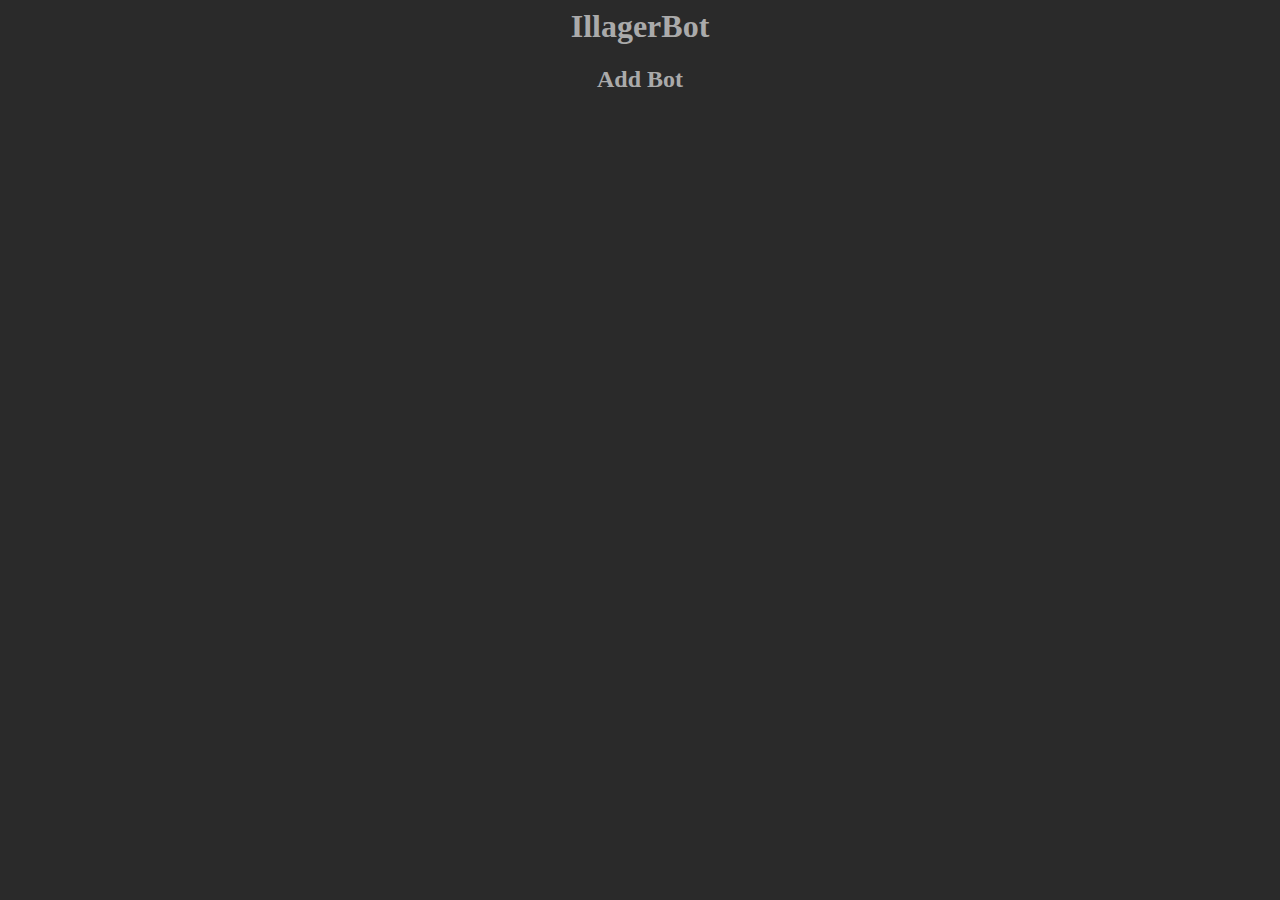
==== index.html @ d7838df3 "Initial upload" ====
<head>
  <title>IllagerBot</title>
  <link rel="icon" href="illagerbot.ico" />
</head>
<style>
  @font-face {font-family: Minecraft; src: url('Minecraft.otf');} 
  @font-face {font-family: MinecraftItalic; src: url('MinecraftItalic.otf');} 
  body {font-family: Minecraft;color: #aaaaaa;background-color: #2a2a2a;}
  font2 {font-family: MinecraftItalic;}
</style>
<body>
  <h1 style="text-align: center;">IllagerBot</h1>
  <h2 style="text-align: center;">Add Bot</h1>
</body>
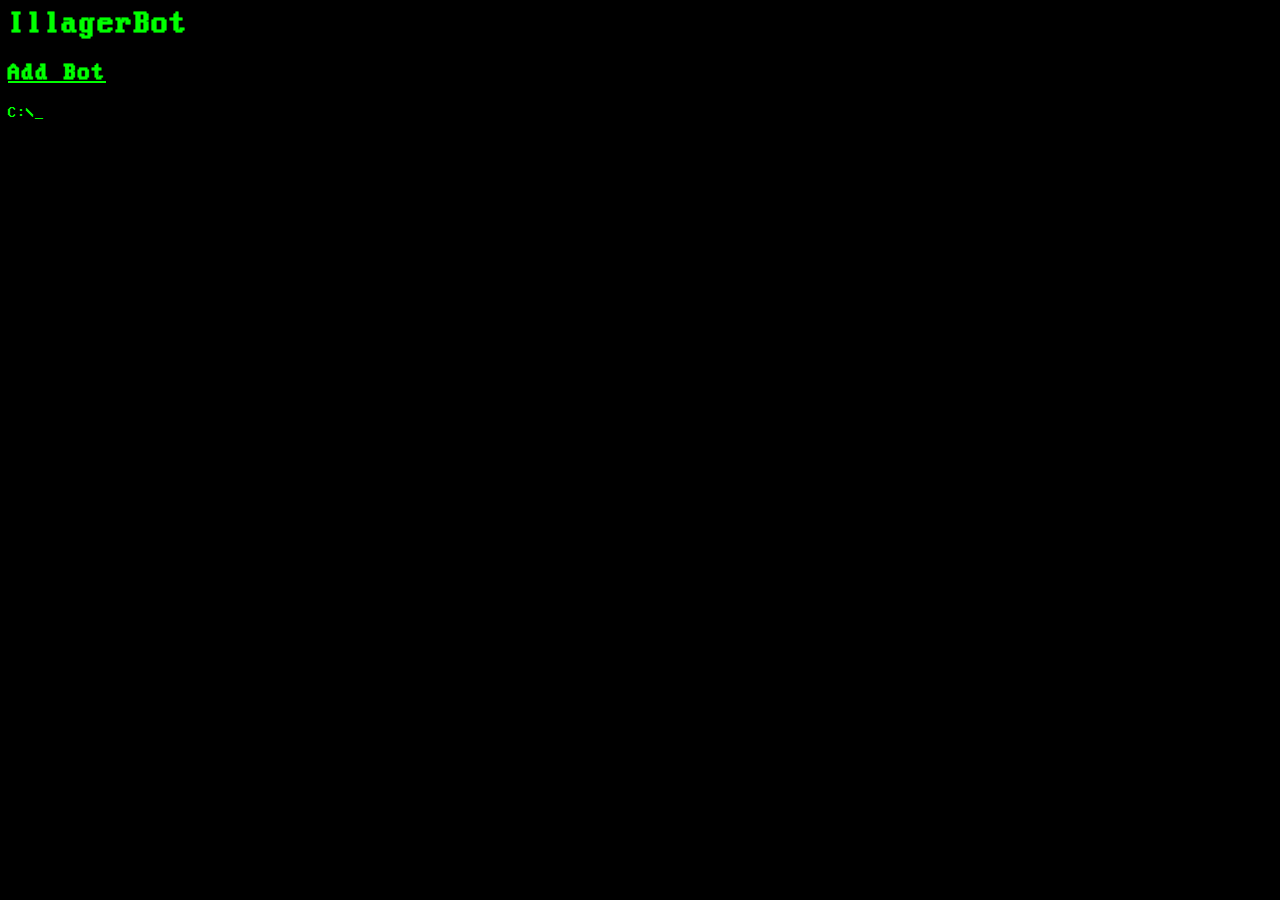
==== commit 396b786a: "9090b122a10d1b270d2ce93afc1820ee974ff68a" ====
--- a/index.html
+++ b/index.html
@@ -3,13 +3,19 @@
   <link rel="icon" href="illagerbot.ico" />
 </head>
 <style>
-  @font-face {font-family: Minecraft; src: url('Minecraft.otf');} 
-  @font-face {font-family: MinecraftItalic; src: url('MinecraftItalic.otf');} 
-  body {font-family: Minecraft;color: #aaaaaa;background-color: #2a2a2a;}
-  font2 {font-family: MinecraftItalic;}
+  @font-face {font-family: Terminal; src: url('terminal.ttf');} 
+  body {cursor: default; font-family: Terminal; color: #00ff00; background-color: #000000;}
+  a {color: inherit; cursor: pointer;}
 </style>
 <body>
-  <h1 style="text-align: center;">IllagerBot</h1>
-  <h2 style="text-align: center;">Add Bot</h1>
+  <h1>IllagerBot</h1>
+  <h2><a href="https://discord.com/api/oauth2/authorize?client_id=985644168774811648&permissions=1374524140564&scope=bot%20applications.commands">Add Bot</a></h1>
+  <p>C:\<span id="blink">_</span></p>
+  <script type="text/javascript">
+    var blink = document.getElementById('blink');
+    setInterval(function() {
+      blink.style.opacity = (blink.style.opacity == 0 ? 1 : 0);
+    }, 530);
+  </script>
 </body>
   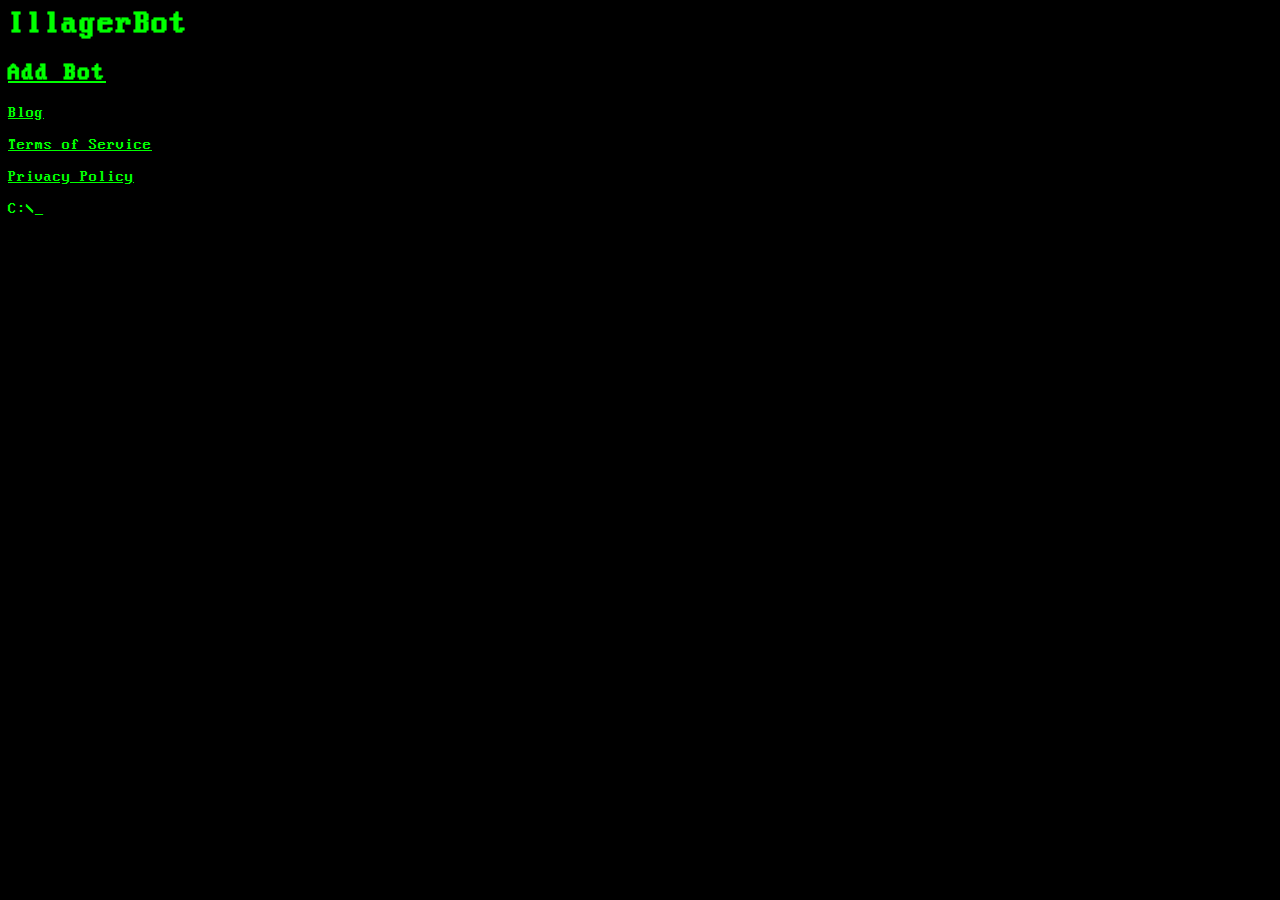
==== commit ccba6424: "Added first dev blog" ====
--- a/index.html
+++ b/index.html
@@ -9,7 +9,10 @@
 </style>
 <body>
   <h1>IllagerBot</h1>
-  <h2><a href="https://discord.com/api/oauth2/authorize?client_id=985644168774811648&permissions=1374524140564&scope=bot%20applications.commands">Add Bot</a></h1>
+  <h2><a href="https://discord.com/api/oauth2/authorize?client_id=985644168774811648&permissions=1374524140564&scope=bot%20applications.commands">Add Bot</a></h2>
+  <p><a href="./blog/">Blog</a></p>
+  <p><a href="./terms">Terms of Service</a></p>
+  <p><a href="./privacy">Privacy Policy</a></p>
   <p>C:\<span id="blink">_</span></p>
   <script type="text/javascript">
     var blink = document.getElementById('blink');
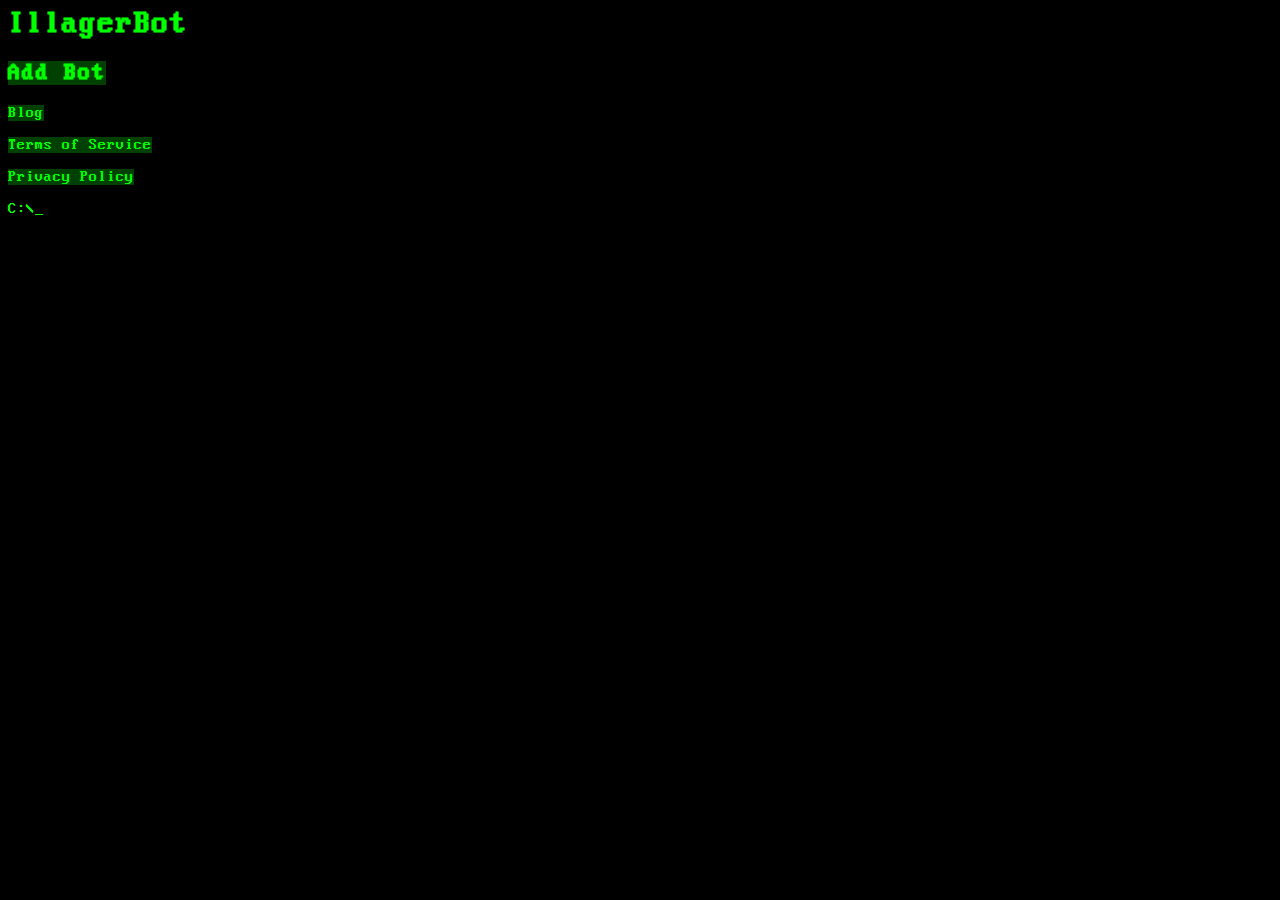
==== commit 71913491: "Made CSS and JS external, updated privacy policy to include cookies." ====
--- a/index.html
+++ b/index.html
@@ -1,24 +1,15 @@
 <head>
   <title>IllagerBot</title>
-  <link rel="icon" href="illagerbot.ico" />
+  <link rel="icon" href="/illagerbot.ico" />
+  <link rel="stylesheet" href="main.css">
 </head>
-<style>
-  @font-face {font-family: Terminal; src: url('terminal.ttf');} 
-  body {cursor: default; font-family: Terminal; color: #00ff00; background-color: #000000;}
-  a {color: inherit; cursor: pointer;}
-</style>
 <body>
   <h1>IllagerBot</h1>
-  <h2><a href="https://discord.com/api/oauth2/authorize?client_id=985644168774811648&permissions=1374524140564&scope=bot%20applications.commands">Add Bot</a></h2>
+  <h2><a href="https://discordextremelist.xyz/en-US/bots/985644168774811648">Add Bot</a></h2>
   <p><a href="./blog/">Blog</a></p>
   <p><a href="./terms">Terms of Service</a></p>
   <p><a href="./privacy">Privacy Policy</a></p>
   <p>C:\<span id="blink">_</span></p>
-  <script type="text/javascript">
-    var blink = document.getElementById('blink');
-    setInterval(function() {
-      blink.style.opacity = (blink.style.opacity == 0 ? 1 : 0);
-    }, 530);
-  </script>
+  <script src="blink.js"></script>
 </body>
   --- a/main.css
+++ b/main.css
@@ -0,0 +1,3 @@
+@font-face {font-family: Terminal; src: url('terminal.ttf');} 
+body {cursor: default; font-family: Terminal; color: #00ff00; background-color: #000000;}
+a {color: inherit; cursor: pointer; background-color: #00FF0040; text-decoration: none;}